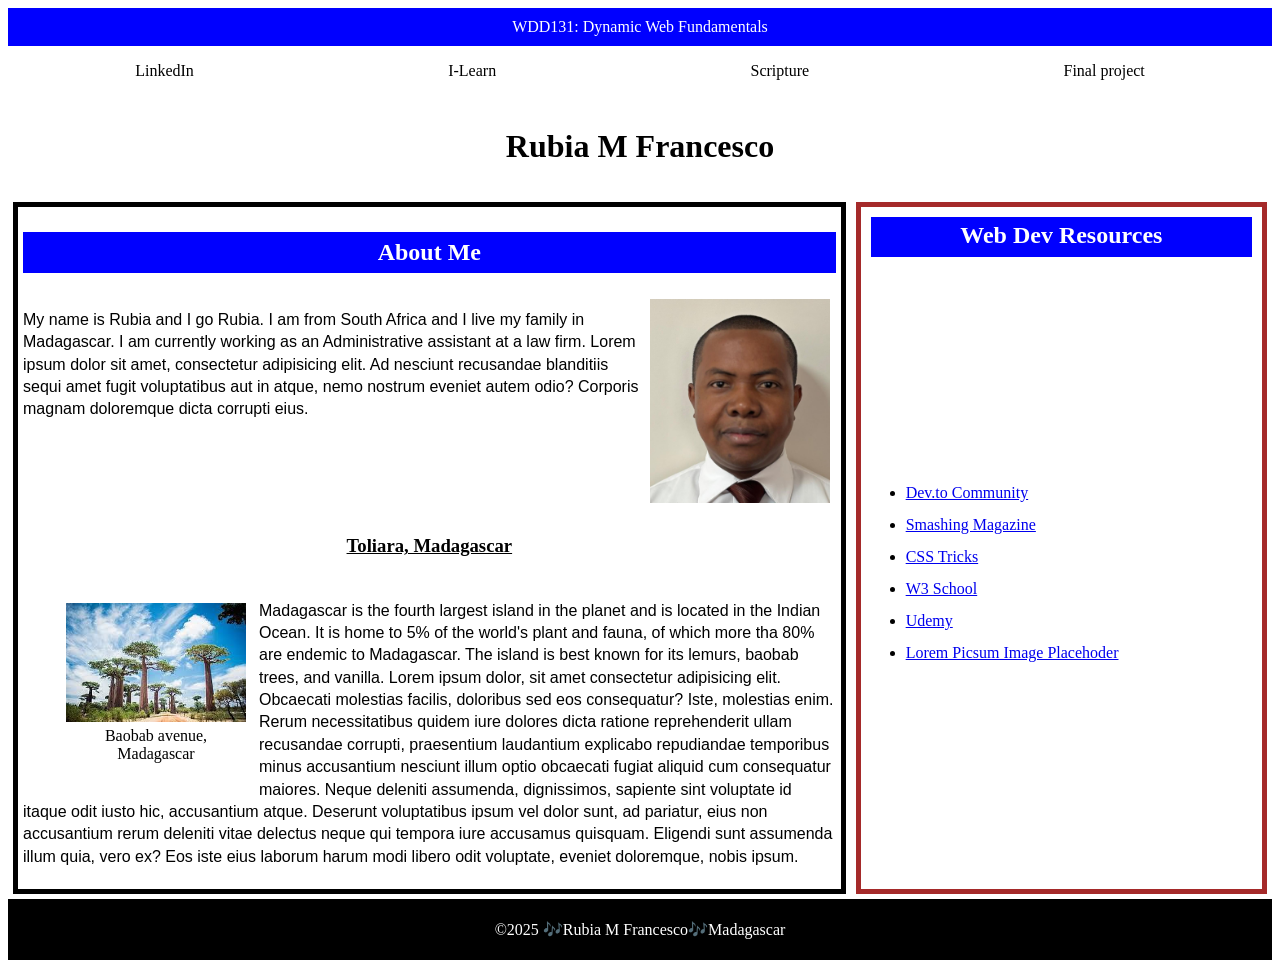
==== index.html @ 42abfebd "week1 without javascript completed" ====
<!DOCTYPE html>
<html lang="en">
<head>
    <meta charset="UTF-8">
    <meta name="viewport" content="width=device-width, initial-scale=1.0">
    <title>Landing page for WDD 131</title>
    <link rel="stylesheet" href="styles/base.css">
</head>
<body>
    <header>WDD131: Dynamic Web Fundamentals</header>
    <main>
        <section>
            <p>LinkedIn</p>
            <p>I-Learn</p>
            <p>Scripture</p>
            <p>Final project</p>
        </section>
        <h1>
            <p>Rubia M Francesco</p>
        </h1>
        <div class = "content">
            <div class = "presentation">
                <h2>About Me</h2>
                <div class = "me">
                    <picture>
                    <img src="images/profile.jpeg" alt="Rubia Francesco">
                    </picture>
                    <p>My name is Rubia and I go Rubia. I am from South Africa and I live my family in Madagascar. I am currently working as an Administrative assistant at a law firm. Lorem ipsum dolor sit amet, consectetur adipisicing elit. Ad nesciunt recusandae blanditiis sequi amet fugit voluptatibus aut in atque, nemo nostrum eveniet autem odio? Corporis magnam doloremque dicta corrupti eius.</p>
                </div>
                <h3>Toliara, Madagascar</h3>
                <div class ="toliara">
                    <figure class = "toliara-image">
                        <img src = "images/bobaba.jpg" alt = "Baobab in the western Madagascar">
                        <figcaption>Baobab avenue, Madagascar</figcaption>
                    </figure>
                    <p>Madagascar is the fourth largest island in the planet and is located in the Indian Ocean. It is home to 5% of the world's plant and fauna, of which more tha 80% are endemic to Madagascar. The island is best known for its lemurs, baobab trees, and vanilla. Lorem ipsum dolor, sit amet consectetur adipisicing elit. Obcaecati molestias facilis, doloribus sed eos consequatur? Iste, molestias enim. Rerum necessitatibus quidem iure dolores dicta ratione reprehenderit ullam recusandae corrupti, praesentium laudantium explicabo repudiandae temporibus minus accusantium nesciunt illum optio obcaecati fugiat aliquid cum consequatur maiores. Neque deleniti assumenda, dignissimos, sapiente sint voluptate id itaque odit iusto hic, accusantium atque. Deserunt voluptatibus ipsum vel dolor sunt, ad pariatur, eius non accusantium rerum deleniti vitae delectus neque qui tempora iure accusamus quisquam. Eligendi sunt assumenda illum quia, vero ex? Eos iste eius laborum harum modi libero odit voluptate, eveniet doloremque, nobis ipsum.</p>
                </div>
            </div>
            <div class = "resources">
                <h2>Web Dev Resources</h2>
                    <nav>
                        <ul class = "links">
                            <li><a href="#">Dev.to Community</a></li>
                            <li><a href="#">Smashing Magazine</a></li>
                            <li><a href="#">CSS Tricks</a></li>
                            <li><a href="#">W3 School</a></li>
                            <li><a href="#">Udemy</a></li>
                            <li><a href="#">Lorem Picsum Image Placehoder</a></li>
                        </ul>
                    </nav>
            </div>

        </div>
    </main>
    <footer>
        <p>©2025 🎶Rubia M Francesco🎶Madagascar</p>
    </footer>

</body>
---- styles/base.css ----
nav ul {
    list-style-type: disc;
    flex-wrap: wrap;
    max-width: 900px;
    margin: 0 auto;
    justify-content: space-around;
    align-items: center;
    line-height: 2;
}
section{
    display: flex;
    flex-wrap: wrap;
    justify-content : space-around;
    align-items: center;
}
.content{
    display: grid;
    grid-template-columns: 2fr 1fr;

}
.presentation{
    display: grid;
    border-color: black;
    border: 5px solid black;
    padding: 5px;
    margin: 5px;
}
/* .h3-image {
    float: left;
    width: 100px;
    height: 100px;
} */

/* .h2-image{
    width: 100px;
    height: 100px;
} */
h1{
    text-align: center;
}
header{
    text-align: center;
    padding: 10px;
    color: white;
    background-color: blue;

}
.resources{
    display: grid;
    padding: 5px;
    margin: 5px;
    border: 5px solid brown;
}
h2{
    text-align: center;
    color: white;
    background-color: blue;
    padding: 7px;
    height: auto;
}
footer{
    text-align: center;
    background-color: black;
    color: white;
    padding: 5px;
    justify-content: space-around;   
}
h3{
    text-align: center;
    text-decoration: underline;
    line-height: 2;
}
.toliara-image{
    float: left;
    margin-right: 10px;
    padding: 3px;
    width: 180px;
    height: auto;
} 
.toliara-image img{
    display: block;
    width : 100%;
}
.toliara-image figcaption{
    text-align: center;
    padding: 5px;
}
.me img{
    float: right;
    margin: 3px;
    padding: 3px;
    width: 180px;
    height: auto;
}
.content p{
    font-family: Arial, Helvetica, sans-serif;
    line-height: 1.4;
}
.resources h2{
    height: 30px;
    padding: 5px;
    margin: 5px;
}
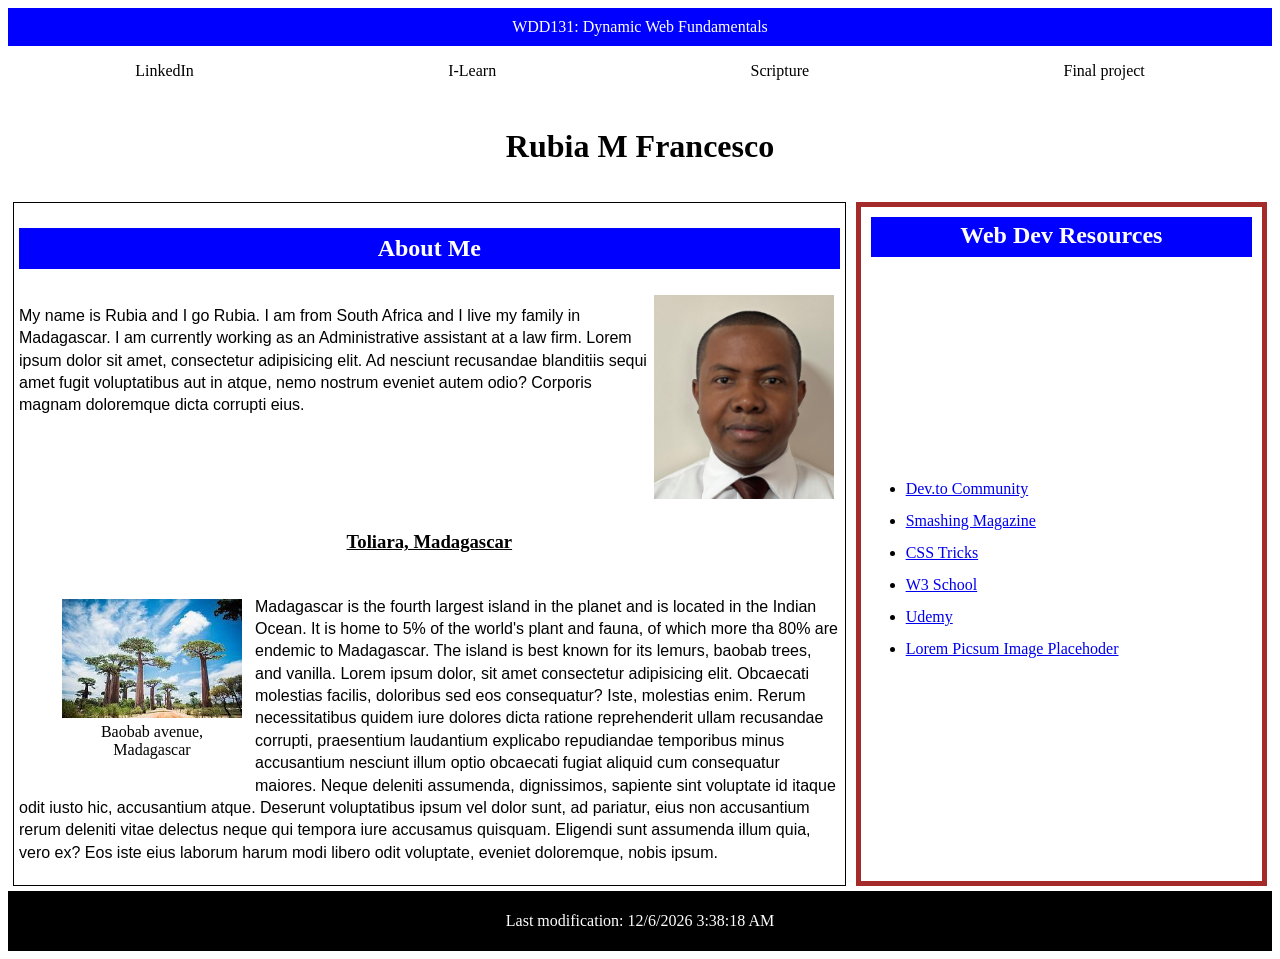
==== commit 99cb182e: "week02 is now working as wanted" ====
--- a/index.html
+++ b/index.html
@@ -53,7 +53,17 @@
         </div>
     </main>
     <footer>
-        <p>©2025 🎶Rubia M Francesco🎶Madagascar</p>
+        <!-- <p>©2025 🎶Rubia M Francesco🎶Madagascar</p>
+        <p id="current">
+            <span></span>
+            <span></span>
+        </p>
+         -->
+        <p>Last modification: 
+            <span id="local-date"></span>
+            <span id="local-hour"></span>
+        </p>
     </footer>
 
-</body>+</body>
+<script src="scripts/getdates.js"></script>
--- a/styles/base.css
+++ b/styles/base.css
@@ -1,5 +1,5 @@
 nav ul {
-    list-style-type: disc;
+    list-style-type: disc ;
     flex-wrap: wrap;
     max-width: 900px;
     margin: 0 auto;
@@ -21,7 +21,7 @@
 .presentation{
     display: grid;
     border-color: black;
-    border: 5px solid black;
+    border: 1px solid black;
     padding: 5px;
     margin: 5px;
 }
